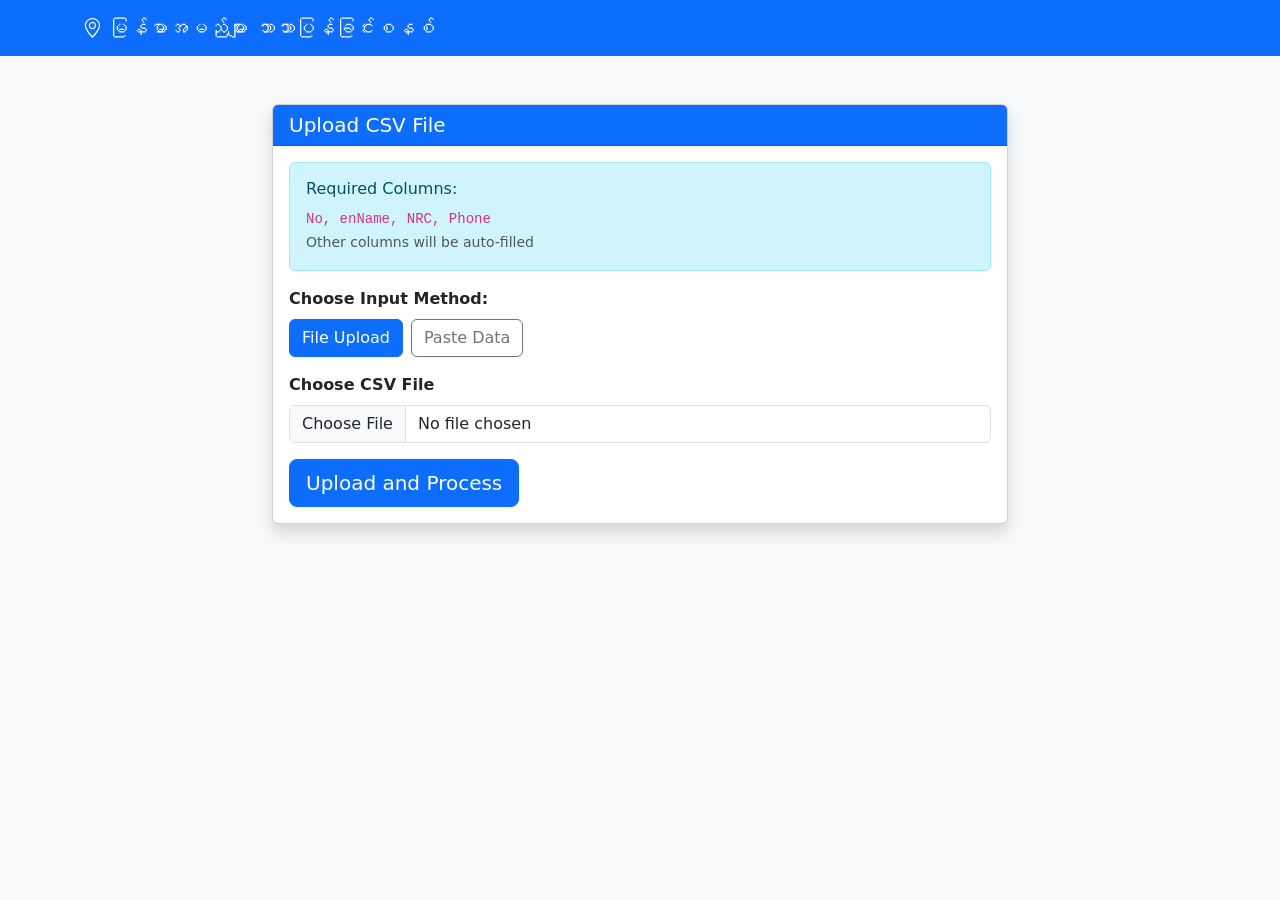
==== upload.html @ 12ba608c "Add files via upload" ====
<!DOCTYPE html>
<html lang="en">
<head>
    <meta charset="UTF-8">
    <meta name="viewport" content="width=device-width, initial-scale=1.0">
    <title>Upload File - မြန်မာအမည်များ ဘာသာပြန်ခြင်းစနစ်</title>
    <link href="https://cdn.jsdelivr.net/npm/bootstrap@5.1.3/dist/css/bootstrap.min.css" rel="stylesheet">
	<link rel="stylesheet" href="https://cdn.jsdelivr.net/npm/bootstrap-icons@1.8.1/font/bootstrap-icons.css">
    <link rel="stylesheet" href="css/style.css">
</head>
<body class="bg-light">
    <nav class="navbar navbar-dark bg-primary">
        <div class="container">
            <a href="index.html" class="navbar-brand">
                <i class="bi bi-geo-alt"></i> မြန်မာအမည်များ ဘာသာပြန်ခြင်းစနစ်
            </a>
        </div>
    </nav>

    <div class="container mt-5">
        <div class="row justify-content-center">
            <div class="col-md-8">

                <div id="errorMessage" class="alert alert-danger d-none"></div>
                <div id="successMessage" class="alert alert-success d-none"></div>
                
                <div class="card shadow">
                    <div class="card-header bg-primary text-white">
                        <h5 class="mb-0">Upload CSV File</h5>
                    </div>
                    <div class="card-body">
                        <div class="alert alert-info">
                            <h6>Required Columns:</h6>
                            <code>No, enName, NRC, Phone</code><br>
                            <small class="text-muted">Other columns will be auto-filled</small>
                        </div>
                        
                        <!-- Method Selection -->
                        <div class="mb-3">
                            <label class="form-label fw-bold">Choose Input Method:</label>
                            <div class="d-flex gap-2">
                                <button class="btn btn-outline-primary active" id="btnFileUpload" 
                                        onclick="showFileUpload()">
                                    File Upload
                                </button>
                                <button class="btn btn-outline-secondary" id="btnPasteData" 
                                        onclick="showPasteData()">
                                    Paste Data
                                </button>
                            </div>
                        </div>
                        
                        <!-- File Upload Section -->
                        <div id="fileUploadSection">
                            <form id="uploadForm">
                                <div class="mb-3">
                                    <label for="csvFile" class="form-label">
                                        <strong>Choose CSV File</strong>
                                    </label>
                                    <input type="file" class="form-control" id="csvFile" 
                                           accept=".csv,.txt" required>
                                    <div class="form-text" id="fileInfo"></div>
                                </div>
                                <button type="submit" class="btn btn-primary btn-lg">
                                    Upload and Process
                                </button>
                            </form>
                        </div>
                        
                        <!-- Paste Data Section -->
                        <div id="pasteDataSection" class="d-none">
                            <form id="pasteForm">
                                <div class="mb-3">
                                    <label for="csvData" class="form-label">
                                        <strong>Paste CSV Data</strong>
                                    </label>
                                    <textarea class="form-control" id="csvData" rows="10" 
                                              placeholder="No,enName,NRC,Phone
1,Htin Linn Aye,9/Ma Na Ma (C) 001002,+095(09)2010240
2,Mg Mg,12/Ya Na Pha (N) 123456,+959123456789" required></textarea>
                                </div>
                                <button type="submit" class="btn btn-primary btn-lg">
                                    Process Data
                                </button>
                            </form>
                        </div>
                    </div>
                </div>
            </div>
        </div>
    </div>
    
    <script src="https://cdn.jsdelivr.net/npm/bootstrap@5.1.3/dist/js/bootstrap.bundle.min.js"></script>
    
    <script>
    // ============ Debug Function ============
    function debugLog(message, data) {
        console.log(`[DEBUG] ${message}`, data || '');
        const debugInfo = document.getElementById('debugInfo');
        const debugContent = document.getElementById('debugContent');
        if (debugInfo && debugContent) {
            debugInfo.classList.remove('d-none');
            debugContent.textContent += `${new Date().toLocaleTimeString()}: ${message}\n`;
            if (data) {
                debugContent.textContent += JSON.stringify(data, null, 2) + '\n';
            }
        }
    }
    
    // ============ Show/Hide Sections ============
    function showFileUpload() {
        document.getElementById('fileUploadSection').classList.remove('d-none');
        document.getElementById('pasteDataSection').classList.add('d-none');
        document.getElementById('btnFileUpload').classList.add('active');
        document.getElementById('btnPasteData').classList.remove('active');
    }
    
    function showPasteData() {
        document.getElementById('fileUploadSection').classList.add('d-none');
        document.getElementById('pasteDataSection').classList.remove('d-none');
        document.getElementById('btnFileUpload').classList.remove('active');
        document.getElementById('btnPasteData').classList.add('active');
    }
    
    // ============ Parse CSV ============
    function parseCSV(csvText) {
        debugLog('Parsing CSV text, length:', csvText.length);
        
        if (!csvText || !csvText.trim()) {
            throw new Error('CSV text is empty');
        }
        
        // Split by newlines (handle both \n and \r\n)
        const lines = csvText.split(/\r?\n/).filter(line => line.trim());
        debugLog(`Found ${lines.length} lines`);
        
        if (lines.length < 2) {
            throw new Error('CSV must have header row and at least one data row');
        }
        
        // Parse header
        const headers = lines[0].split(',').map(h => h.trim());
        debugLog('Headers:', headers);
        
        // Parse data rows
        const data = [];
        for (let i = 1; i < lines.length; i++) {
            const values = lines[i].split(',').map(v => v.trim());
            debugLog(`Row ${i} values:`, values);
            
            if (values.length >= headers.length) {
                const row = {};
                headers.forEach((header, index) => {
                    row[header] = values[index] || '';
                });
                data.push(row);
                debugLog(`Row ${i} parsed:`, row);
            } else {
                debugLog(`Row ${i} skipped - column count mismatch (headers: ${headers.length}, values: ${values.length})`);
            }
        }
        
        debugLog(`Total parsed rows: ${data.length}`);
        return data;
    }
    
    // ============ Handle File Upload ============
    async function handleFileUpload(e) {
        e.preventDefault();
        debugLog('=== File Upload Started ===');
        
        const fileInput = document.getElementById('csvFile');
        const errorDiv = document.getElementById('errorMessage');
        
        // Hide previous errors
        errorDiv.classList.add('d-none');
        
        // Check if file is selected
        if (!fileInput.files || !fileInput.files[0]) {
            const msg = 'Please select a file first';
            debugLog('ERROR: ' + msg);
            errorDiv.textContent = msg;
            errorDiv.classList.remove('d-none');
            return false;
        }
        
        const file = fileInput.files[0];
        debugLog('File selected:', {
            name: file.name,
            size: file.size,
            type: file.type
        });
        
        // Check file size (10MB limit)
        if (file.size > 10 * 1024 * 1024) {
            const msg = 'File too large. Maximum size is 10MB. Your file: ' + (file.size / (1024 * 1024)).toFixed(2) + 'MB';
            debugLog('ERROR: ' + msg);
            errorDiv.textContent = msg;
            errorDiv.classList.remove('d-none');
            return false;
        }
        
        try {
            // Read file
            debugLog('Reading file...');
            const text = await file.text();
            debugLog('File read successfully, first 100 chars:', text.substring(0, 100));
            
            // Parse CSV
            const data = parseCSV(text);
            
            if (data.length === 0) {
                const msg = 'No valid data found in file. Please check the format.';
                debugLog('ERROR: ' + msg);
                errorDiv.textContent = msg;
                errorDiv.classList.remove('d-none');
                return false;
            }
            
			if (data.length > 20) {
                const msg = `Too many rows. Maximum allowed is 20 rows. Your file has ${data.length} rows.`;
                debugLog('ERROR: ' + msg);
                errorDiv.textContent = msg;
                errorDiv.classList.remove('d-none');
                return false;
            }
			
            // Store data in sessionStorage
            debugLog('Storing data to sessionStorage...');
            sessionStorage.setItem('processed_data', JSON.stringify(data));
            
            // Verify storage
            const stored = sessionStorage.getItem('processed_data');
            debugLog('Data stored, size:', stored ? stored.length : 0);
            
            // Show success message
            const successDiv = document.getElementById('successMessage');
            successDiv.textContent = `Successfully parsed ${data.length} records. Redirecting...`;
            successDiv.classList.remove('d-none');
            
            // Redirect after short delay
            debugLog('Redirecting to process.html...');
            setTimeout(() => {
                window.location.href = 'process.html';
            }, 500);
            
        } catch (error) {
            debugLog('ERROR:', error.message);
            console.error('Full error:', error);
            errorDiv.textContent = 'Error: ' + error.message;
            errorDiv.classList.remove('d-none');
            return false;
        }
        
        return false;
    }
    
    // ============ Handle Paste Form ============
    async function handlePasteForm(e) {
        e.preventDefault();
        debugLog('=== Paste Data Started ===');
        
        const csvData = document.getElementById('csvData').value;
        const errorDiv = document.getElementById('errorMessage');
        errorDiv.classList.add('d-none');
        
        if (!csvData.trim()) {
            const msg = 'Please paste CSV data';
            debugLog('ERROR: ' + msg);
            errorDiv.textContent = msg;
            errorDiv.classList.remove('d-none');
            return false;
        }
        
        try {
            const data = parseCSV(csvData);
            
            if (data.length === 0) {
                const msg = 'No valid data found. Check format.';
                debugLog('ERROR: ' + msg);
                errorDiv.textContent = msg;
                errorDiv.classList.remove('d-none');
                return false;
            }
            
            sessionStorage.setItem('processed_data', JSON.stringify(data));
            
            const successDiv = document.getElementById('successMessage');
            successDiv.textContent = `Successfully parsed ${data.length} records. Redirecting...`;
            successDiv.classList.remove('d-none');
            
            setTimeout(() => {
                window.location.href = 'process.html';
            }, 500);
            
        } catch (error) {
            debugLog('ERROR:', error.message);
            errorDiv.textContent = 'Error: ' + error.message;
            errorDiv.classList.remove('d-none');
            return false;
        }
        
        return false;
    }
    
    // ============ Event Listeners ============
    document.addEventListener('DOMContentLoaded', function() {
        debugLog('Page loaded');
        
        // Check if sessionStorage works
        try {
            sessionStorage.setItem('test', 'test');
            sessionStorage.removeItem('test');
            debugLog('sessionStorage is available');
        } catch (e) {
            debugLog('WARNING: sessionStorage is not available!');
        }
        
        // Attach form handlers
        const uploadForm = document.getElementById('uploadForm');
        if (uploadForm) {
            uploadForm.addEventListener('submit', handleFileUpload);
            debugLog('Upload form handler attached');
        } else {
            debugLog('ERROR: uploadForm not found!');
        }
        
        const pasteForm = document.getElementById('pasteForm');
        if (pasteForm) {
            pasteForm.addEventListener('submit', handlePasteForm);
            debugLog('Paste form handler attached');
        } else {
            debugLog('ERROR: pasteForm not found!');
        }
        
        // File input change handler
        const csvFile = document.getElementById('csvFile');
        if (csvFile) {
            csvFile.addEventListener('change', function() {
                const file = this.files[0];
                const fileInfo = document.getElementById('fileInfo');
                if (file && fileInfo) {
                    fileInfo.textContent = `Selected: ${file.name} (${(file.size/1024).toFixed(1)} KB)`;
                }
                debugLog('File input changed', file ? file.name : 'no file');
            });
        }
    });
    </script>
</body>
</html>
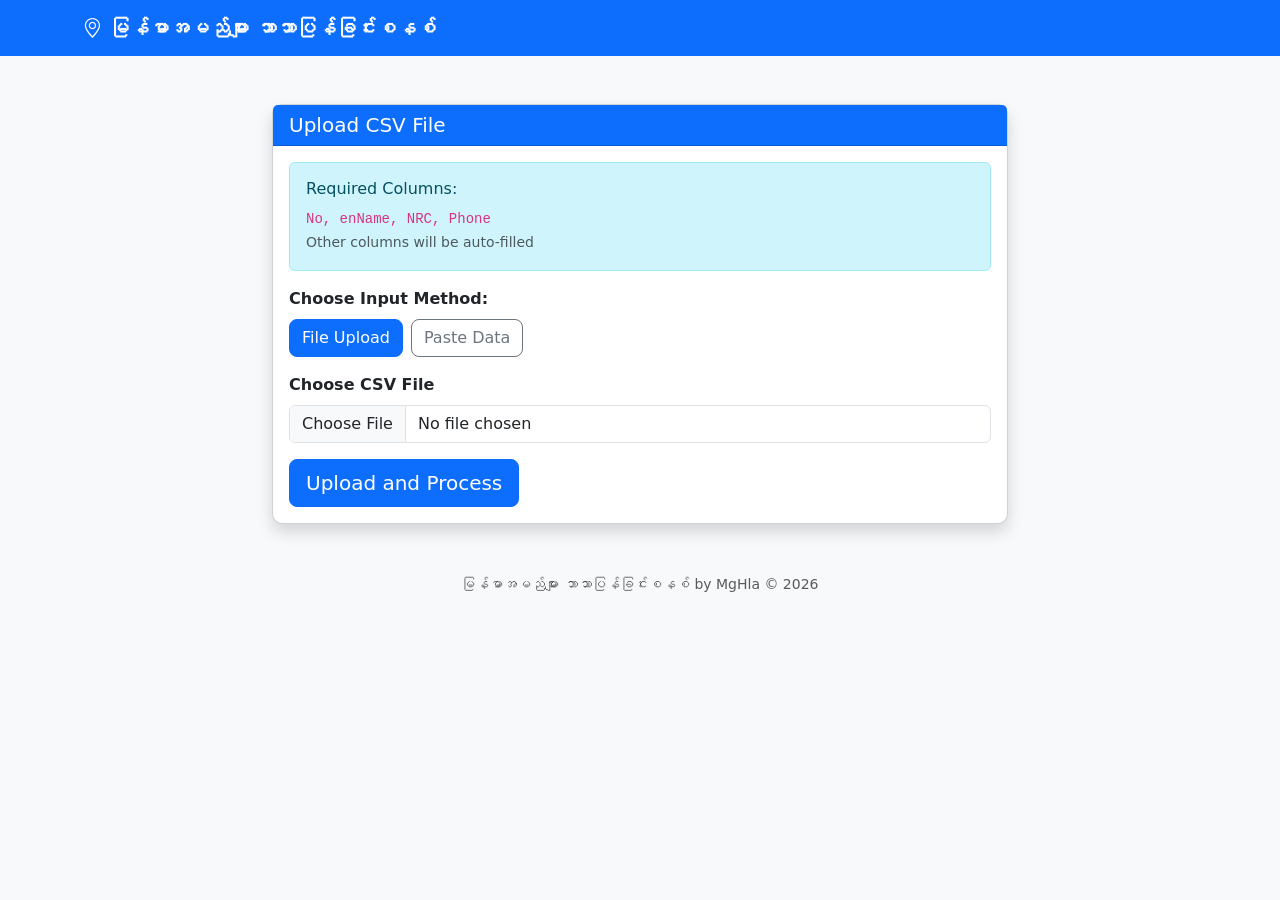
==== commit 1d931849: "Add footer and restructure upload.html Added footer with copyright information and updated file stru" ====
--- a/upload.html
+++ b/upload.html
@@ -89,7 +89,11 @@
             </div>
         </div>
     </div>
-    
+
+    <footer class="text-center text-muted mt-5 mb-3">
+        <small>မြန်မာအမည်များ ဘာသာပြန်ခြင်းစနစ် by MgHla &copy; 2026</small>
+    </footer>
+	
     <script src="https://cdn.jsdelivr.net/npm/bootstrap@5.1.3/dist/js/bootstrap.bundle.min.js"></script>
     
     <script>
@@ -348,4 +352,4 @@
     });
     </script>
 </body>
-</html>+</html>
--- a/css/style.css
+++ b/css/style.css
@@ -0,0 +1,33 @@
+.mm-font {
+    font-size: 1.1em;
+}
+
+.phone-processed {
+    font-weight: bold;
+    color: #198754;
+}
+
+.table-responsive {
+    max-height: 600px;
+    overflow-y: auto;
+}
+
+.navbar-brand {
+    font-weight: bold;
+}
+
+.card {
+    border-radius: 10px;
+}
+
+.btn {
+    border-radius: 8px;
+}
+
+.spinner-border {
+    animation: spinner-border 0.75s linear infinite;
+}
+
+@keyframes spinner-border {
+    to { transform: rotate(360deg); }
+}
